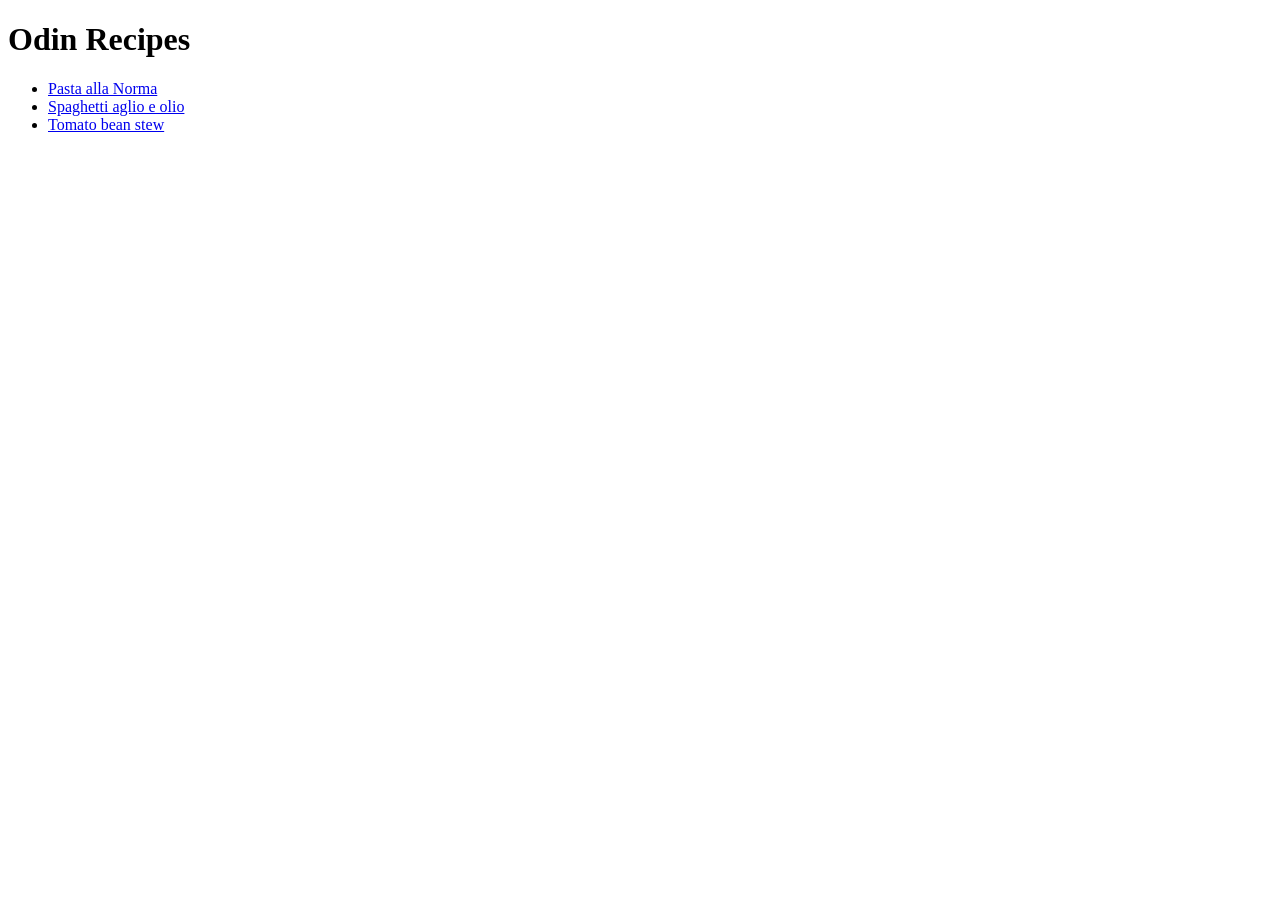
==== index.html @ c0bf8bc2 "Initial commit old git broken Git broke, needed new init to get working again" ====
<!DOCTYPE html>
<html lang="en">
<head>
  <meta charset="UTF-8">
  <meta name="viewport" content="width=device-width, initial-scale=1.0">
  <title>Odin Recipes</title>
</head>
<body>
	<h1>Odin Recipes</h1>
	<ul>
    <li><a href="recipes/pasta-alla-norma.html">Pasta alla Norma</a></li>
    <li><a href="recipes/spaghetti-aglio-e-olio.html">Spaghetti aglio e olio</a></li>
    <li><a href="recipes/tomato-bean-stew.html">Tomato bean stew</a></li>

  </ul>

</body>
</html>
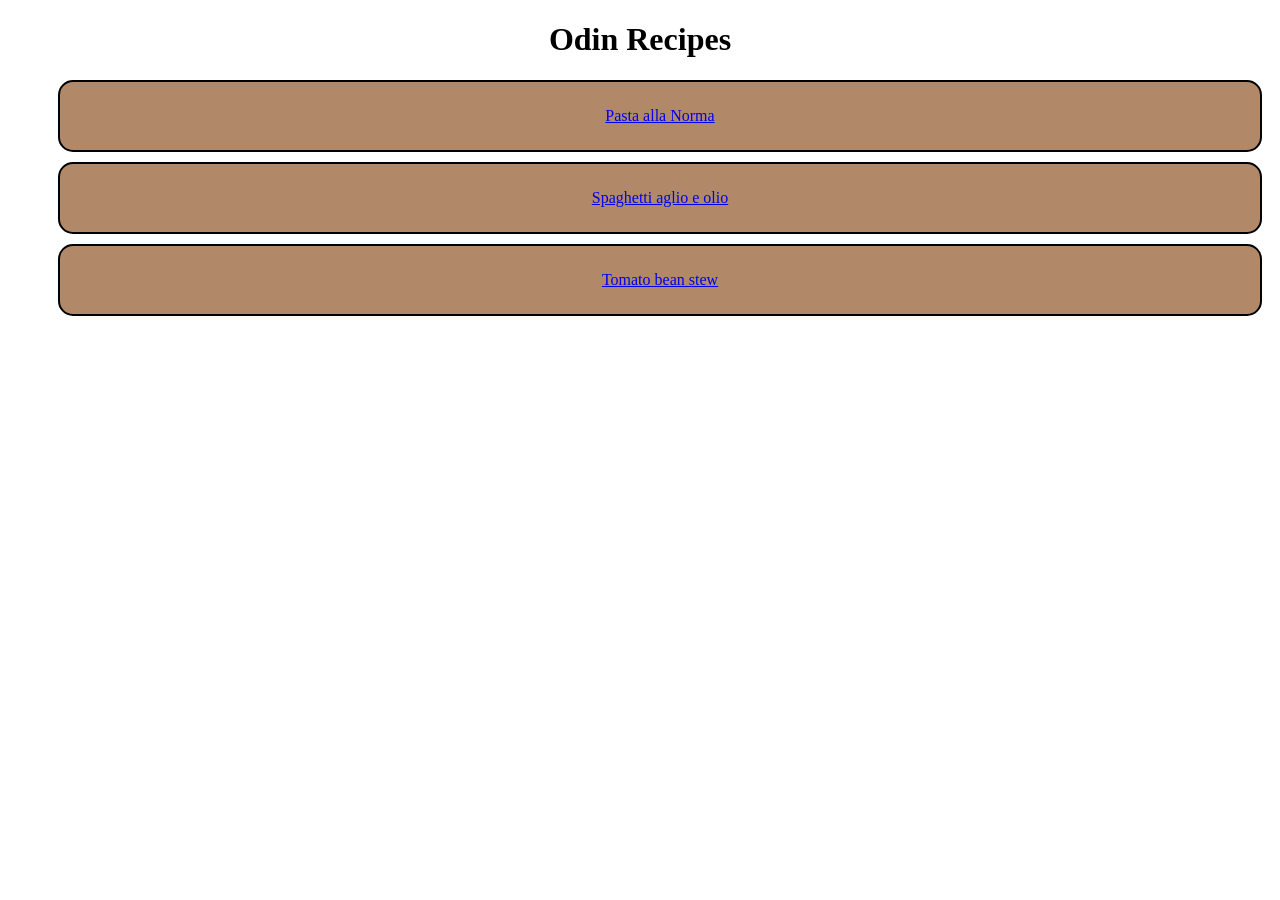
==== commit 45d2c176: "Add styles.css Styled index, added cards to list items" ====
--- a/index.html
+++ b/index.html
@@ -4,10 +4,11 @@
   <meta charset="UTF-8">
   <meta name="viewport" content="width=device-width, initial-scale=1.0">
   <title>Odin Recipes</title>
+  <link rel="stylesheet" href="styles.css">
 </head>
 <body>
-	<h1>Odin Recipes</h1>
-	<ul>
+	<h1 class="title">Odin Recipes</h1>
+	<ul class="card">
     <li><a href="recipes/pasta-alla-norma.html">Pasta alla Norma</a></li>
     <li><a href="recipes/spaghetti-aglio-e-olio.html">Spaghetti aglio e olio</a></li>
     <li><a href="recipes/tomato-bean-stew.html">Tomato bean stew</a></li>
--- a/styles.css
+++ b/styles.css
@@ -0,0 +1,13 @@
+body {
+    text-align: center;
+}
+
+li {
+    background-color: rgb(177, 137, 105);
+    list-style: none;
+    padding: 25px;
+    margin: 10px;
+    border: 2px solid black;
+    border-radius: 15px;
+
+}
